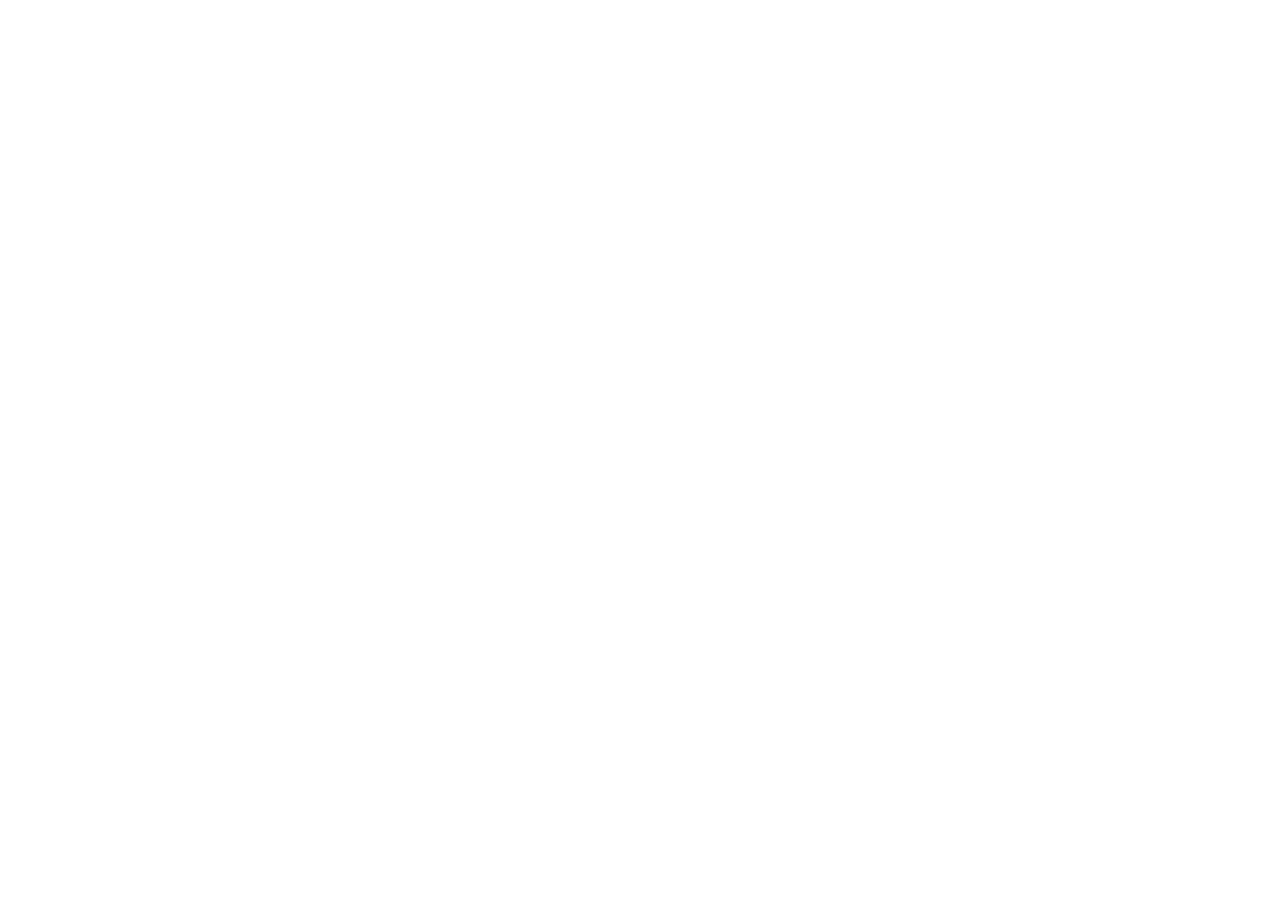
==== index.html @ be2109f6 "Created the index, script, and style files" ====
<!DOCTYPE html>
<html lang="en">
<head>
    <meta charset="UTF-8">
    <meta name="viewport" content="width=device-width, initial-scale=1.0">
    <title>Document</title>

    <link rel="stylesheet" href="./style.css">
    <script src="./script.js"></script>
</head>
<body>

</body>
</html>
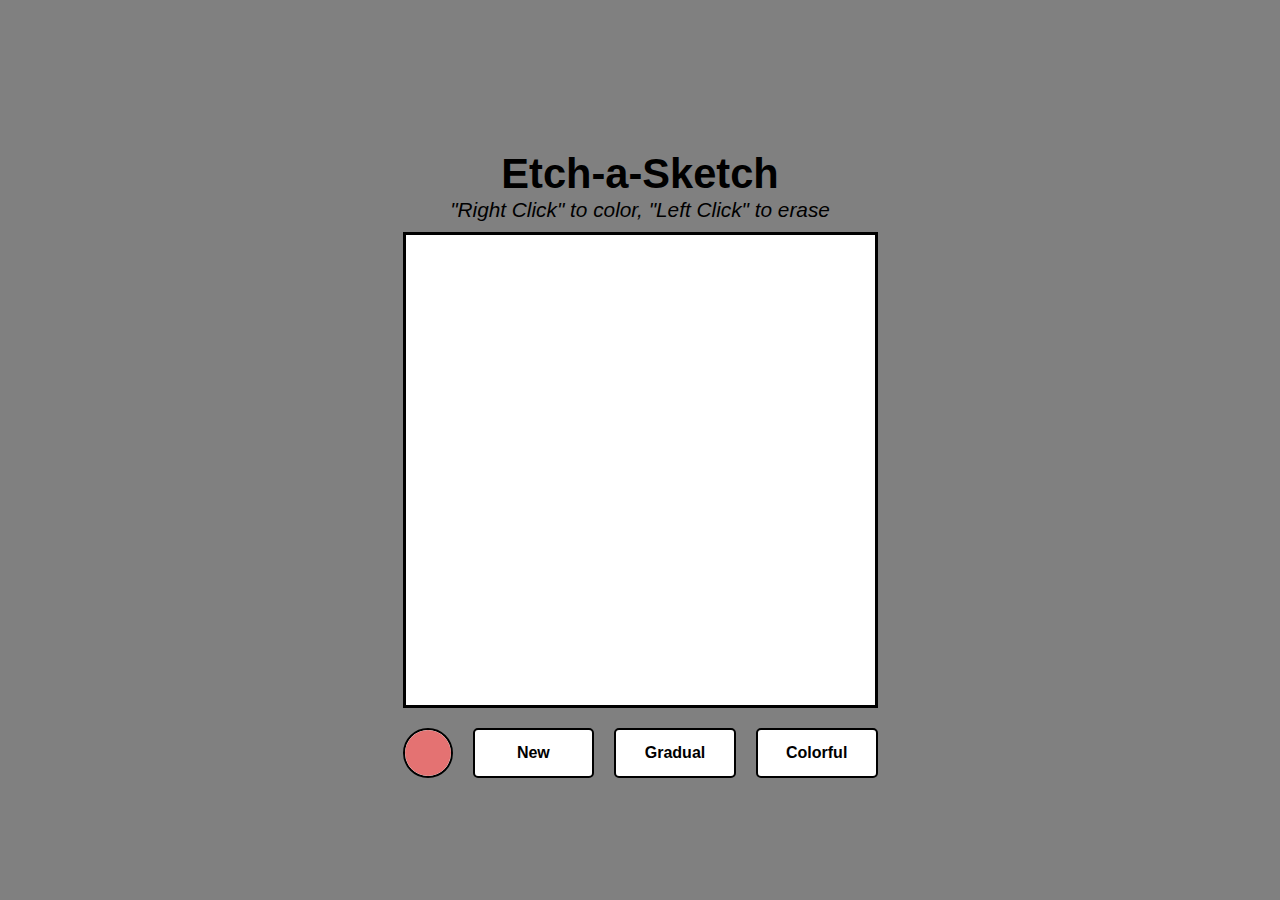
==== commit a7369200: "Created the game's UI, Button are not all functional but basic loop is done." ====
--- a/index.html
+++ b/index.html
@@ -6,9 +6,24 @@
     <title>Document</title>
 
     <link rel="stylesheet" href="./style.css">
-    <script src="./script.js"></script>
+    <script src="./script.js" defer></script>
 </head>
 <body>
-
+    <main>
+        <div class="notes">
+            <h1>Etch-a-Sketch</h1>
+            <p>"Right Click" to color, "Left Click" to erase</p>
+        </div>
+        <div class="container">
+            <div class="canvas">
+            </div>
+            <div class="ctrls">
+                <input type="color" value="#E47272" >
+                <input type="button" value="New">
+                <input type="button" value="Gradual">
+                <input type="button" value="Colorful">
+            </div>
+        </div>
+    </main>
 </body>
 </html>--- a/style.css
+++ b/style.css
@@ -0,0 +1,84 @@
+* {
+    padding: 0;   
+    margin: 0;
+}
+
+body {
+    display: flex;
+    justify-content: center; align-items: center;
+    height: 100vh;
+    background-color: grey;
+}
+
+main {
+    flex: 0 0 auto;
+    width: 500px;
+    height: 600px;
+}
+
+main .notes {
+    text-align: center;
+    font-size: 1.3rem;
+    &>h1 {
+        font-family: 'Franklin Gothic Medium', 'Arial Narrow', Arial, sans-serif;
+    }
+    
+    &>p {
+        font-family: 'Trebuchet MS', 'Lucida Sans Unicode', 'Lucida Grande', 'Lucida Sans', Arial, sans-serif;
+        font-style: italic;
+    }
+
+    margin-bottom: 10px;
+}
+
+
+
+main .container {
+    height: 95%;
+    width: 95%;
+    margin: auto;
+}
+
+main .canvas {
+    height: 82.394%;
+    border: 3px black solid;
+    margin-bottom: 20px;
+    background-color: white;
+}
+
+main .ctrls {
+    display: flex;
+    gap: 20px;
+    & > * {
+        flex: 1;
+    }
+}
+
+.ctrls input {
+    background-color: white;
+    border: 2px black solid;
+    border-radius: 5px;
+    height: 50px;
+    font-size: 1rem;
+    font-weight: 700;
+}
+
+.ctrls input[type=color] {
+    flex: none;
+    width: 50px;
+    border-radius: 50%;
+}
+.ctrls input[type=color]::-webkit-color-swatch-wrapper {
+    padding: 0;
+    border: none;
+    border-radius: 50%;
+}
+.ctrls input[type=color]::-webkit-color-swatch {
+    border: none;
+    border-radius: 50%;
+}
+
+.tile:hover {
+    border: 1px grey solid;
+    box-sizing: border-box;
+}
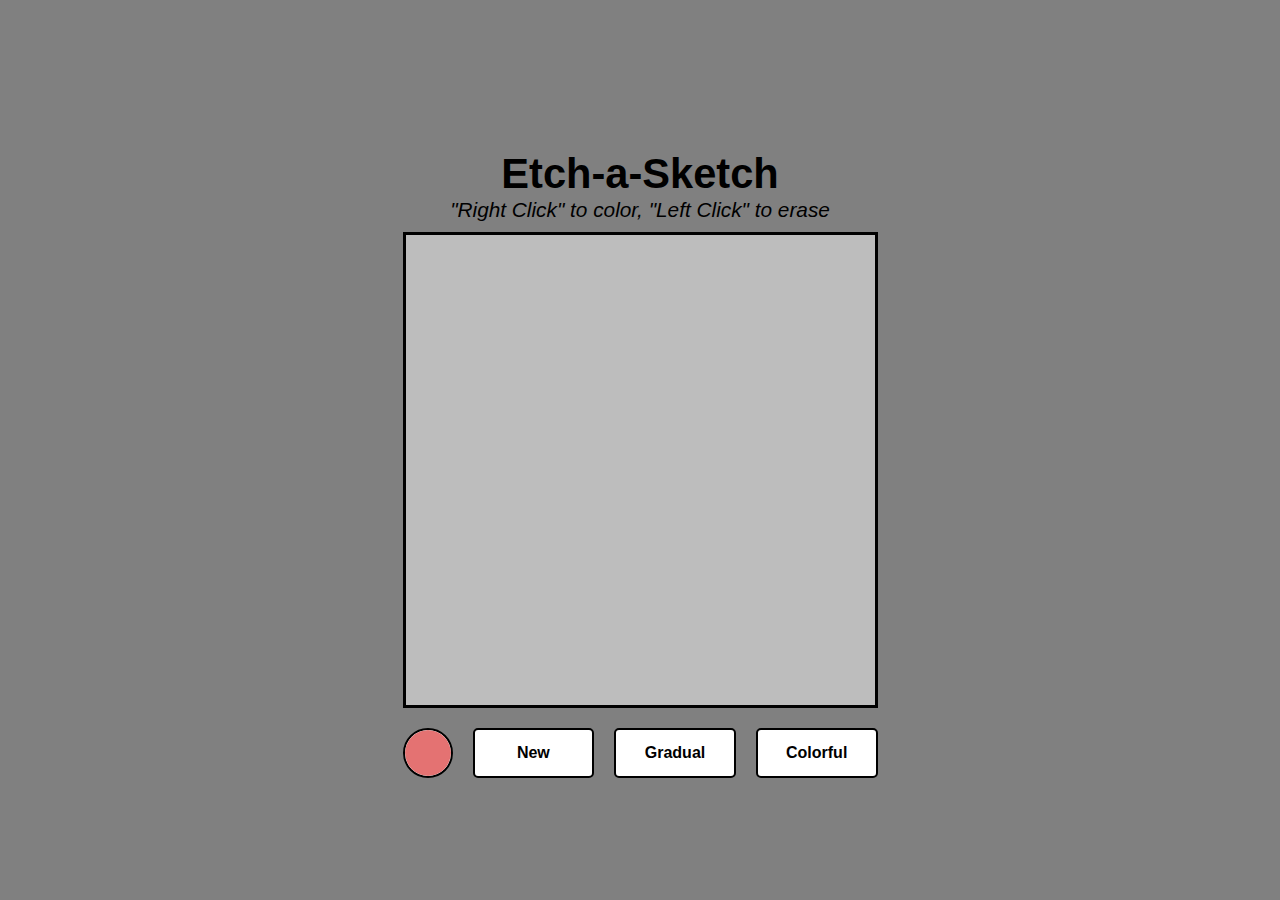
==== commit 16f1ab43: "Added Buttons Functionality aside from gradual mode." ====
--- a/index.html
+++ b/index.html
@@ -10,6 +10,7 @@
 </head>
 <body>
     <main>
+
         <div class="notes">
             <h1>Etch-a-Sketch</h1>
             <p>"Right Click" to color, "Left Click" to erase</p>
--- a/style.css
+++ b/style.css
@@ -43,7 +43,7 @@
     height: 82.394%;
     border: 3px black solid;
     margin-bottom: 20px;
-    background-color: white;
+    background-color: rgb(189, 189, 189);
 }
 
 main .ctrls {
@@ -61,6 +61,10 @@
     height: 50px;
     font-size: 1rem;
     font-weight: 700;
+}
+
+.ctrls input:hover {
+    background-color: grey;
 }
 
 .ctrls input[type=color] {
@@ -82,3 +86,13 @@
     border: 1px grey solid;
     box-sizing: border-box;
 }
+
+.ctrls input:active {
+    background-color: grey;
+    border: 2px gold solid;
+}
+
+.ctrls .activated {
+    background-color: grey;
+    border: 2px gold solid;
+}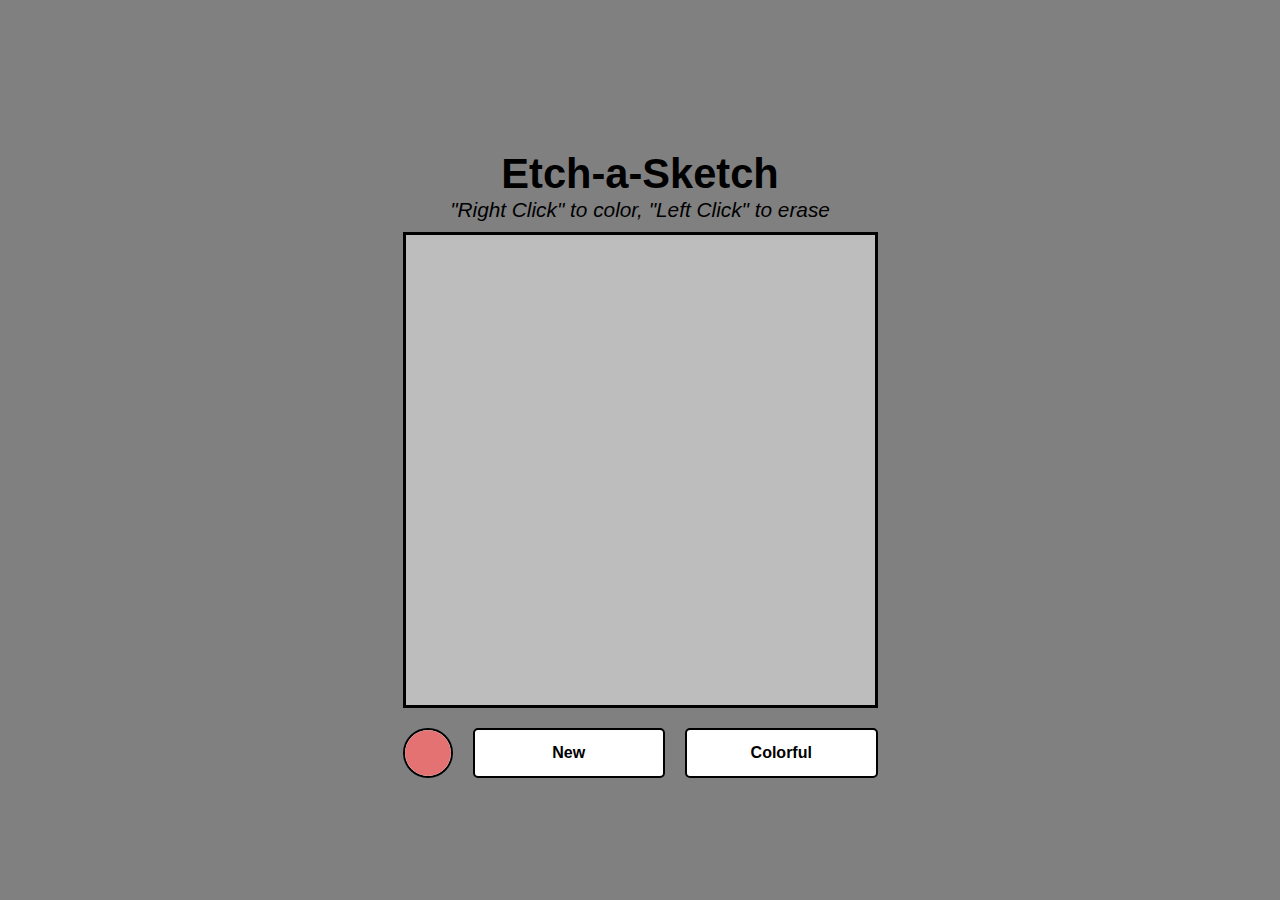
==== commit 5e8a2c0f: "Removed Gradual Button because it does not make sense for the project" ====
--- a/index.html
+++ b/index.html
@@ -21,7 +21,7 @@
             <div class="ctrls">
                 <input type="color" value="#E47272" >
                 <input type="button" value="New">
-                <input type="button" value="Gradual">
+                <!-- <input type="button" value="Gradual"> -->
                 <input type="button" value="Colorful">
             </div>
         </div>
